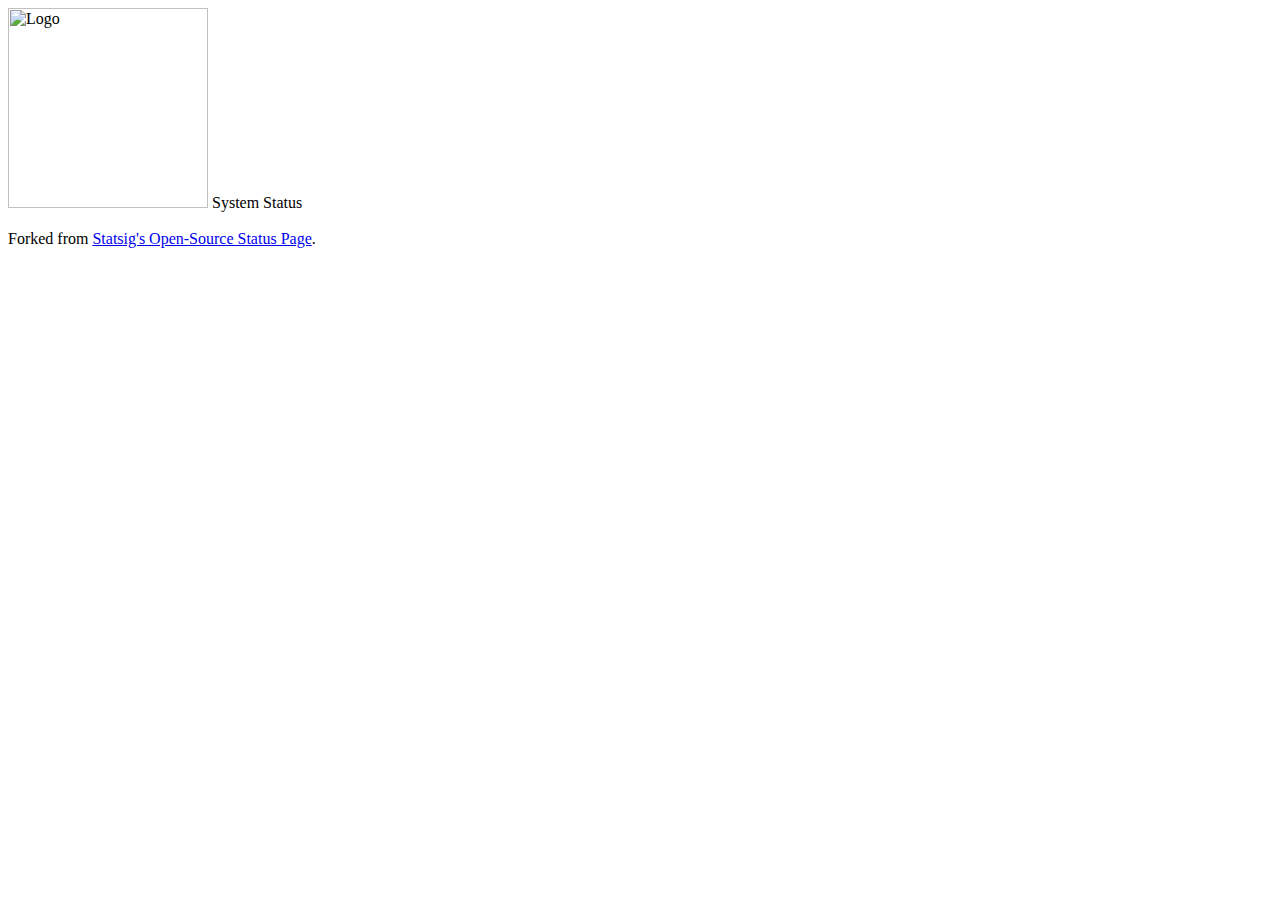
==== status/index.html @ 2ce568bb "Update index.html" ====
<html>
  <head>
    <title>Status Page</title>
    <meta name="viewport" content="width=device-width, initial-scale=1" />
    <link rel="stylesheet" href="index.css" />
    <script src="index.js"></script>
  </head>
  <body>
    <div class="pageContainer">
      <div class="headline">
        <img src="logo.svg" alt="Logo" width="200px" />
        <span> System Status </span>
      </div>
      <div id="reports" class="reportContainer"></div>
      <div id="tooltip" class="tooltip" style="opacity: 0">
        <div id="tooltipArrow" class="tooltipArrow"></div>
        <div id="tooltipDateTime" class="tooltipDateTime"></div>
        <div id="tooltipStatus" class="tooltipStatus"></div>
        <hr />
        <div id="tooltipDescription" class="tooltipDescription"></div>
      </div>
      <div id="templates" style="display: none">
        <div
          id="statusSquareTemplate"
          class="statusSquare $color"
          data-status="$color"
        ></div>
        <div id="statusLineTemplate" class="statusLine"></div>
        <div
          id="statusStreamContainerTemplate"
          class="statusStreamContainer"
        ></div>
        <div id="statusContainerTemplate" class="statusContainer">
          <div class="statusHeader">
            <h6 class="statusTitle">$title&nbsp;</h6>
            <div class="$color statusHeadline">$status</div>
          </div>
          <div class="statusSubtitle">
            <div class="sectionUrl"><a href="$url">$url</a></div>
            <div class="statusUptime">$upTime in the last 30 days</div>
          </div>
        </div>
      </div>
    </div>
    <footer>
      Forked from
      <a href="https://github.com/steamsv/steamsv.github.io/tree/main/status"
        >Statsig's Open-Source Status Page</a
      >.
    </footer>
  </body>
  <script>
    genAllReports();
  </script>
</html>
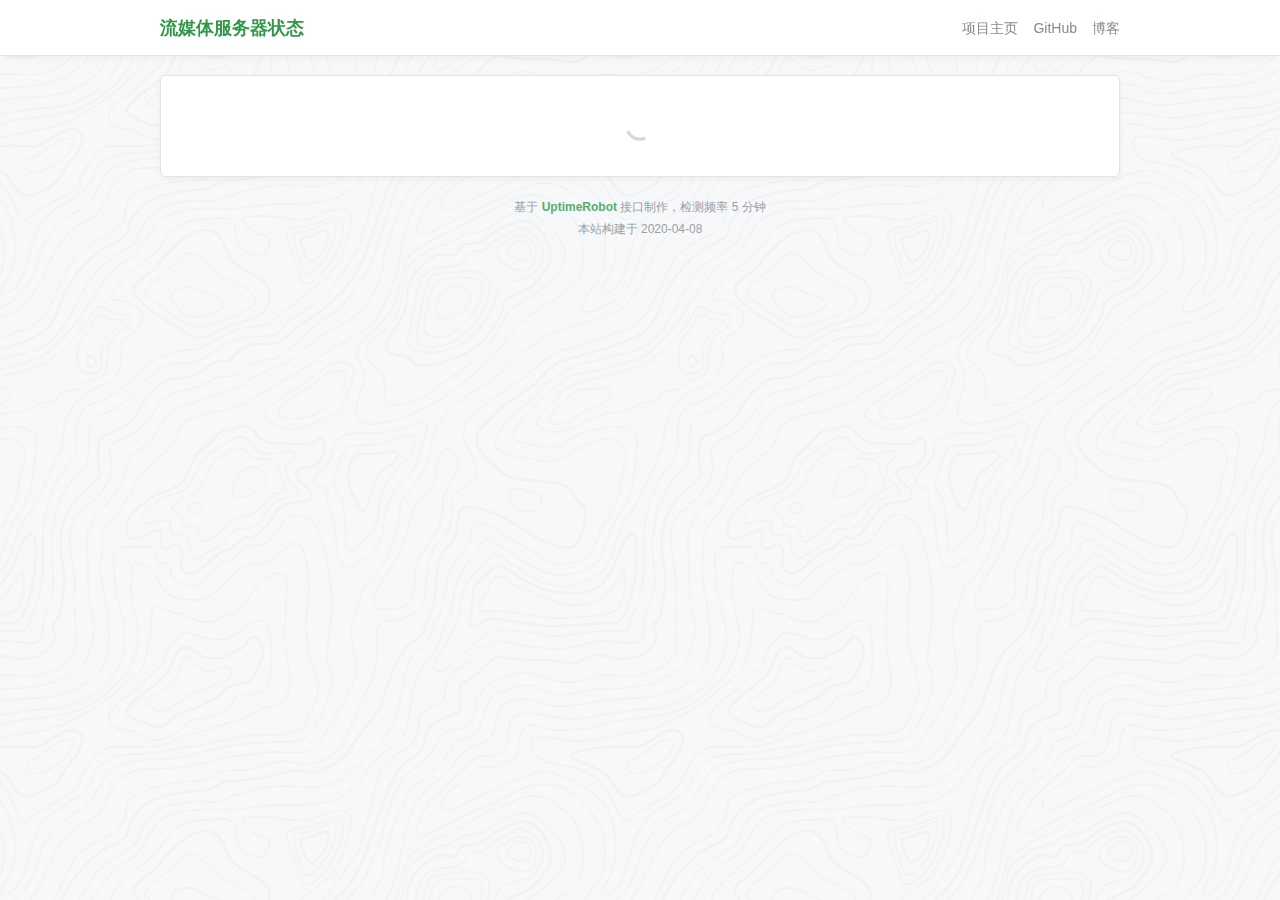
==== commit 81ebbefe: "1.0" ====
--- a/status/index.html
+++ b/status/index.html
@@ -1,55 +1,18 @@
+<!doctype html>
 <html>
-  <head>
-    <title>Status Page</title>
-    <meta name="viewport" content="width=device-width, initial-scale=1" />
-    <link rel="stylesheet" href="index.css" />
-    <script src="index.js"></script>
-  </head>
-  <body>
-    <div class="pageContainer">
-      <div class="headline">
-        <img src="logo.svg" alt="Logo" width="200px" />
-        <span> System Status </span>
-      </div>
-      <div id="reports" class="reportContainer"></div>
-      <div id="tooltip" class="tooltip" style="opacity: 0">
-        <div id="tooltipArrow" class="tooltipArrow"></div>
-        <div id="tooltipDateTime" class="tooltipDateTime"></div>
-        <div id="tooltipStatus" class="tooltipStatus"></div>
-        <hr />
-        <div id="tooltipDescription" class="tooltipDescription"></div>
-      </div>
-      <div id="templates" style="display: none">
-        <div
-          id="statusSquareTemplate"
-          class="statusSquare $color"
-          data-status="$color"
-        ></div>
-        <div id="statusLineTemplate" class="statusLine"></div>
-        <div
-          id="statusStreamContainerTemplate"
-          class="statusStreamContainer"
-        ></div>
-        <div id="statusContainerTemplate" class="statusContainer">
-          <div class="statusHeader">
-            <h6 class="statusTitle">$title&nbsp;</h6>
-            <div class="$color statusHeadline">$status</div>
-          </div>
-          <div class="statusSubtitle">
-            <div class="sectionUrl"><a href="$url">$url</a></div>
-            <div class="statusUptime">$upTime in the last 30 days</div>
-          </div>
-        </div>
-      </div>
-    </div>
-    <footer>
-      Forked from
-      <a href="https://github.com/steamsv/steamsv.github.io/tree/main/status"
-        >Statsig's Open-Source Status Page</a
-      >.
-    </footer>
-  </body>
-  <script>
-    genAllReports();
-  </script>
-</html>
+
+<head>
+    <meta charset="utf-8" />
+    <meta name="viewport" content="width=device-width,initial-scale=1,maximum-scale=1,user-scalable=no" />
+    <title>Uptime Status</title>
+    <link rel="shortcut icon" href="./favicon.ico" type="image/x-icon" />
+    <script src="./config.js"></script>
+    <link href="./static/css/main.9d11a12e.css" rel="stylesheet">
+</head>
+
+<body>
+    <div id="app"></div>
+    <script src="./static/js/main.b23dcefe.js"></script>
+</body>
+
+</html>--- a/status/static/css/main.9d11a12e.css
+++ b/status/static/css/main.9d11a12e.css
@@ -0,0 +1,204 @@
+* {
+    border: 0;
+    margin: 0;
+    padding: 0;
+    outline: none;
+    list-style: outside none;
+    box-sizing: border-box
+}
+
+body {
+    background: #f6f8fa url(../../static/media/background.b132844f.png) top;
+    color: #3f4347;
+    font-size: 12px;
+    font-family: sans-serif;
+    line-height: 1;
+    position: relative
+}
+
+a {
+    text-decoration: none;
+    color: inherit
+}
+
+.container {
+    max-width: 980px;
+    margin-left: auto;
+    margin-right: auto;
+    padding: 0 10px
+}
+
+#app {
+    padding-top: 75px
+}
+
+#header {
+    position: fixed;
+    top: 0;
+    left: 0;
+    right: 0;
+    background: #fff;
+    box-shadow: 0 1px 10px rgba(0, 0, 0, .05);
+    border-bottom: 1px solid #e3e4e6;
+    z-index: 10
+}
+
+#header .container {
+    display: flex;
+    justify-content: space-between;
+    align-items: center;
+    height: 55px
+}
+
+#header .logo {
+    font-size: 18px;
+    font-weight: 700;
+    color: #319848
+}
+
+#header .navi {
+    font-size: 14px
+}
+
+#header .navi a {
+    color: #838b90;
+    transition: color .3s ease-out;
+    margin-left: 15px
+}
+
+#header .navi a:hover {
+    color: #4b9b5d
+}
+
+#uptime {
+    background: #fff;
+    border: 1px solid #e3e4e6;
+    border-radius: 5px;
+    box-shadow: 0 2px 6px rgba(0, 0, 0, .05);
+    overflow: hidden
+}
+
+#uptime .item {
+    padding: 18px 20px;
+    border-bottom: 1px solid #e7e8e9
+}
+
+#uptime .item:last-child {
+    border-bottom: none
+}
+
+#uptime .loading {
+    background: url([data-uri]) 50%/40px 40px no-repeat;
+    height: 100px
+}
+
+#uptime .item:hover {
+    background-color: #fffdf5
+}
+
+#uptime .meta {
+    justify-content: space-between;
+    margin-bottom: 8px
+}
+
+#uptime .meta,
+#uptime .meta .info {
+    display: flex;
+    align-items: center
+}
+
+#uptime .meta .name {
+    font-size: 16px;
+    line-height: 20px;
+    color: #5a606b
+}
+
+#uptime .meta .link {
+    background: url([data-uri]) 50%/100% 100% no-repeat;
+    width: 13px;
+    height: 13px;
+    margin-left: 6px;
+    opacity: .6;
+    text-indent: -99999px;
+    transition: opacity .3s ease-out
+}
+
+#uptime .meta .link:hover {
+    opacity: 1
+}
+
+#uptime .meta .status {
+    background: 0/14px auto no-repeat;
+    padding-left: 20px;
+    font-size: 14px
+}
+
+#uptime .meta .status.ok {
+    background-image: url([data-uri]);
+    color: #28a745
+}
+
+#uptime .meta .status.down {
+    background-image: url([data-uri]);
+    color: #d9534f
+}
+
+#uptime .meta .status.unknow {
+    background-image: url([data-uri]);
+    color: #6a737d
+}
+
+#uptime .timeline {
+    height: 35px;
+    display: flex;
+    justify-content: space-between;
+    margin-bottom: 10px
+}
+
+#uptime .timeline i {
+    flex-grow: 1;
+    margin: 0 1px;
+    cursor: pointer
+}
+
+#uptime .timeline i:hover {
+    opacity: .6
+}
+
+#uptime .timeline i.ok {
+    background: #9fd8ac
+}
+
+#uptime .timeline i.none {
+    background: #f3f3f3
+}
+
+#uptime .timeline i.down {
+    background: #f29571
+}
+
+#uptime .tooltip {
+    font-size: 12px !important;
+    padding: 6px 9px !important;
+    border-radius: 4px !important
+}
+
+#uptime .foot {
+    display: flex;
+    justify-content: space-between;
+    line-height: 15px;
+    color: #999fa6
+}
+
+#footer {
+    text-align: center;
+    font-size: 12px;
+    line-height: 1.8;
+    color: #999fa6;
+    padding: 20px 0
+}
+
+#footer a {
+    color: #58ad6a;
+    font-weight: 700
+}